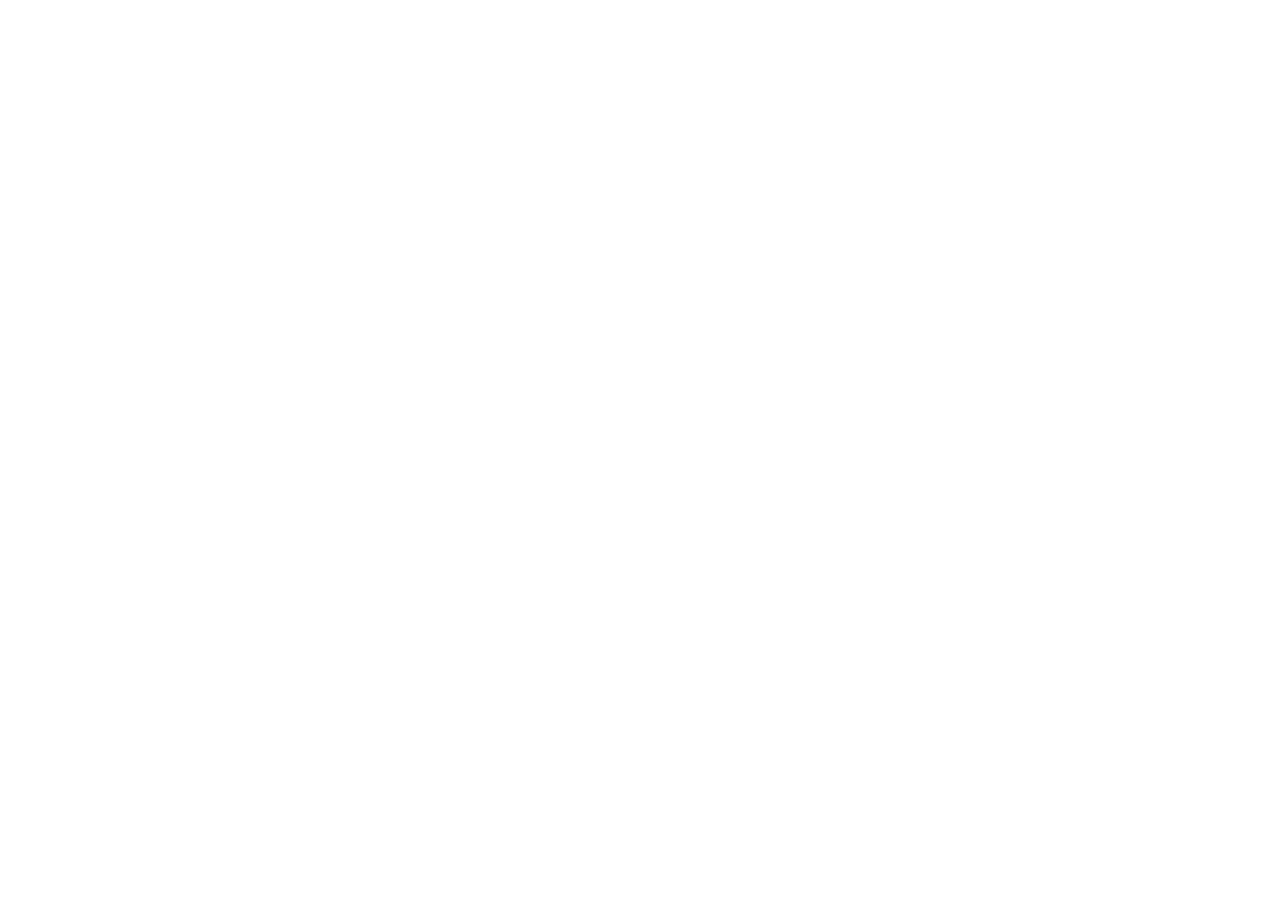
==== wwwroot/index.html @ 38f83ce2 "Update index.html" ====
<!DOCTYPE html>
<html lang="en">
<head>
    <meta charset="utf-8" />
    <meta name="viewport" content="width=device-width, initial-scale=1.0" />
    <title>PrayingTime</title>
    <base href="/PrayingTime/" />
    <link href="/PrayingTime/wwwroot/css/bootstrap.min.css" rel="stylesheet">
    <link href="/PrayingTime/wwwroot/css/app.css" rel="stylesheet">
    <link rel="icon" type="image/png" href="favicon.png" />
    <link href="PrayingTime.styles.css" rel="stylesheet" />
</head>
<body>
    <div id="app"></div>
    <script src="/PrayingTime/wwwroot/_framework/blazor.webassembly.js"></script>
</body>
</html>
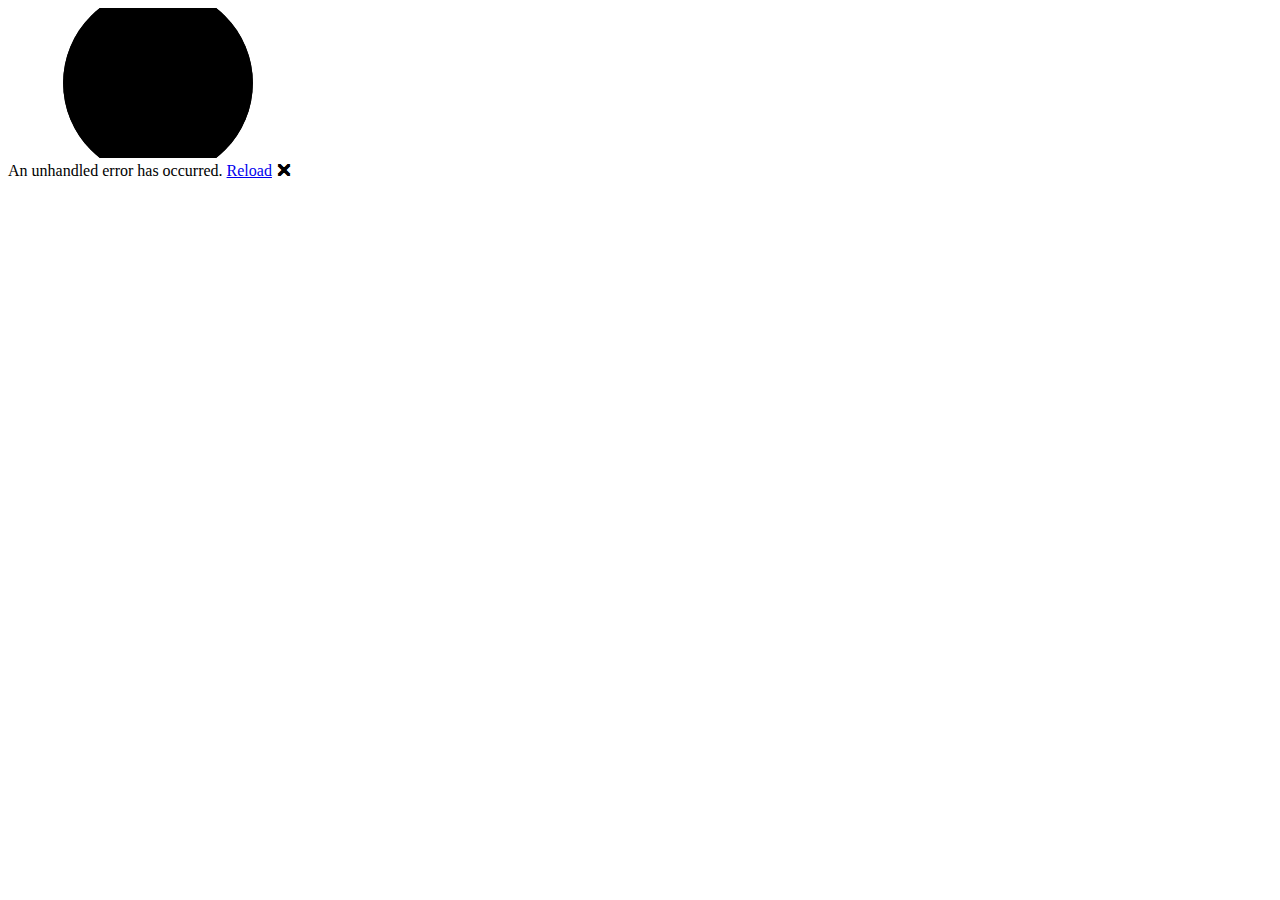
==== commit 37650207: "Update index.html" ====
--- a/wwwroot/index.html
+++ b/wwwroot/index.html
@@ -1,17 +1,32 @@
 <!DOCTYPE html>
 <html lang="en">
+
 <head>
     <meta charset="utf-8" />
     <meta name="viewport" content="width=device-width, initial-scale=1.0" />
     <title>PrayingTime</title>
-    <base href="/PrayingTime/" />
-    <link href="/PrayingTime/wwwroot/css/bootstrap.min.css" rel="stylesheet">
-    <link href="/PrayingTime/wwwroot/css/app.css" rel="stylesheet">
+    <base href="/PrayingTIme/" />
+    <link rel="stylesheet" href="css/bootstrap/bootstrap.min.css" />
+    <link rel="stylesheet" href="css/app.css" />
     <link rel="icon" type="image/png" href="favicon.png" />
     <link href="PrayingTime.styles.css" rel="stylesheet" />
 </head>
+
 <body>
-    <div id="app"></div>
-    <script src="/PrayingTime/wwwroot/_framework/blazor.webassembly.js"></script>
+    <div id="app">
+        <svg class="loading-progress">
+            <circle r="40%" cx="50%" cy="50%" />
+            <circle r="40%" cx="50%" cy="50%" />
+        </svg>
+        <div class="loading-progress-text"></div>
+    </div>
+
+    <div id="blazor-error-ui">
+        An unhandled error has occurred.
+        <a href="/PrayingTime/" class="reload">Reload</a>
+        <a class="dismiss">🗙</a>
+    </div>
+    <script src="_framework/blazor.webassembly.js"></script>
 </body>
+
 </html>
--- a/wwwroot/css/app.css
+++ b/wwwroot/css/app.css
@@ -0,0 +1,103 @@
+html, body {
+    font-family: 'Helvetica Neue', Helvetica, Arial, sans-serif;
+}
+
+h1:focus {
+    outline: none;
+}
+
+a, .btn-link {
+    color: #0071c1;
+}
+
+.btn-primary {
+    color: #fff;
+    background-color: #1b6ec2;
+    border-color: #1861ac;
+}
+
+.btn:focus, .btn:active:focus, .btn-link.nav-link:focus, .form-control:focus, .form-check-input:focus {
+  box-shadow: 0 0 0 0.1rem white, 0 0 0 0.25rem #258cfb;
+}
+
+.content {
+    padding-top: 1.1rem;
+}
+
+.valid.modified:not([type=checkbox]) {
+    outline: 1px solid #26b050;
+}
+
+.invalid {
+    outline: 1px solid red;
+}
+
+.validation-message {
+    color: red;
+}
+
+#blazor-error-ui {
+    background: lightyellow;
+    bottom: 0;
+    box-shadow: 0 -1px 2px rgba(0, 0, 0, 0.2);
+    display: none;
+    left: 0;
+    padding: 0.6rem 1.25rem 0.7rem 1.25rem;
+    position: fixed;
+    width: 100%;
+    z-index: 1000;
+}
+
+    #blazor-error-ui .dismiss {
+        cursor: pointer;
+        position: absolute;
+        right: 0.75rem;
+        top: 0.5rem;
+    }
+
+.blazor-error-boundary {
+    background: url([data-uri]) no-repeat 1rem/1.8rem, #b32121;
+    padding: 1rem 1rem 1rem 3.7rem;
+    color: white;
+}
+
+    .blazor-error-boundary::after {
+        content: "An error has occurred."
+    }
+
+.loading-progress {
+    position: relative;
+    display: block;
+    width: 8rem;
+    height: 8rem;
+    margin: 20vh auto 1rem auto;
+}
+
+    .loading-progress circle {
+        fill: none;
+        stroke: #e0e0e0;
+        stroke-width: 0.6rem;
+        transform-origin: 50% 50%;
+        transform: rotate(-90deg);
+    }
+
+        .loading-progress circle:last-child {
+            stroke: #1b6ec2;
+            stroke-dasharray: calc(3.141 * var(--blazor-load-percentage, 0%) * 0.8), 500%;
+            transition: stroke-dasharray 0.05s ease-in-out;
+        }
+
+.loading-progress-text {
+    position: absolute;
+    text-align: center;
+    font-weight: bold;
+    inset: calc(20vh + 3.25rem) 0 auto 0.2rem;
+}
+
+    .loading-progress-text:after {
+        content: var(--blazor-load-percentage-text, "Loading");
+    }
+
+code {
+    color: #c02d76;
+}
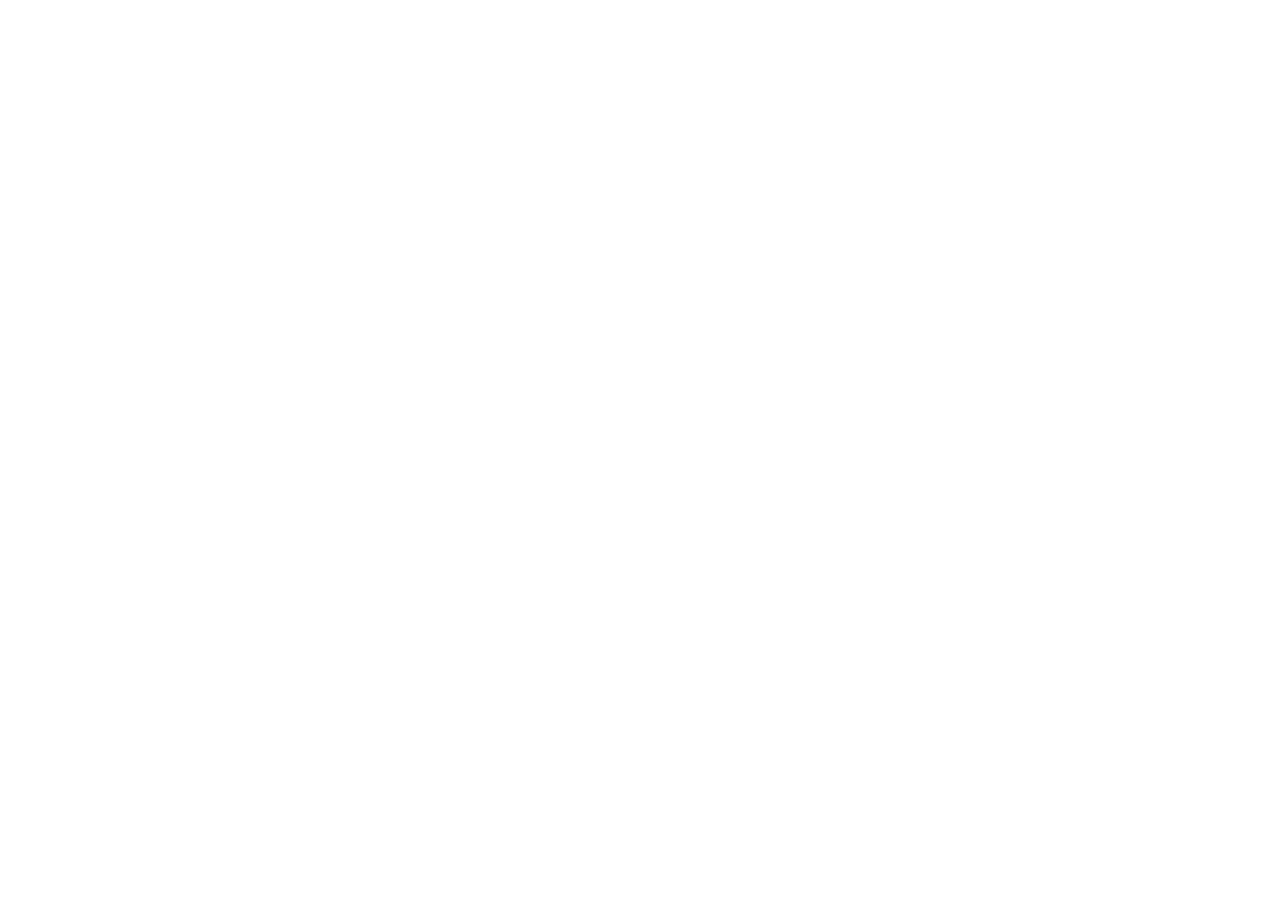
==== commit 2a921850: "Update index.html" ====
--- a/wwwroot/index.html
+++ b/wwwroot/index.html
@@ -14,18 +14,9 @@
 
 <body>
     <div id="app">
-        <svg class="loading-progress">
-            <circle r="40%" cx="50%" cy="50%" />
-            <circle r="40%" cx="50%" cy="50%" />
-        </svg>
-        <div class="loading-progress-text"></div>
+        
     </div>
 
-    <div id="blazor-error-ui">
-        An unhandled error has occurred.
-        <a href="/PrayingTime/" class="reload">Reload</a>
-        <a class="dismiss">🗙</a>
-    </div>
     <script src="_framework/blazor.webassembly.js"></script>
 </body>
 
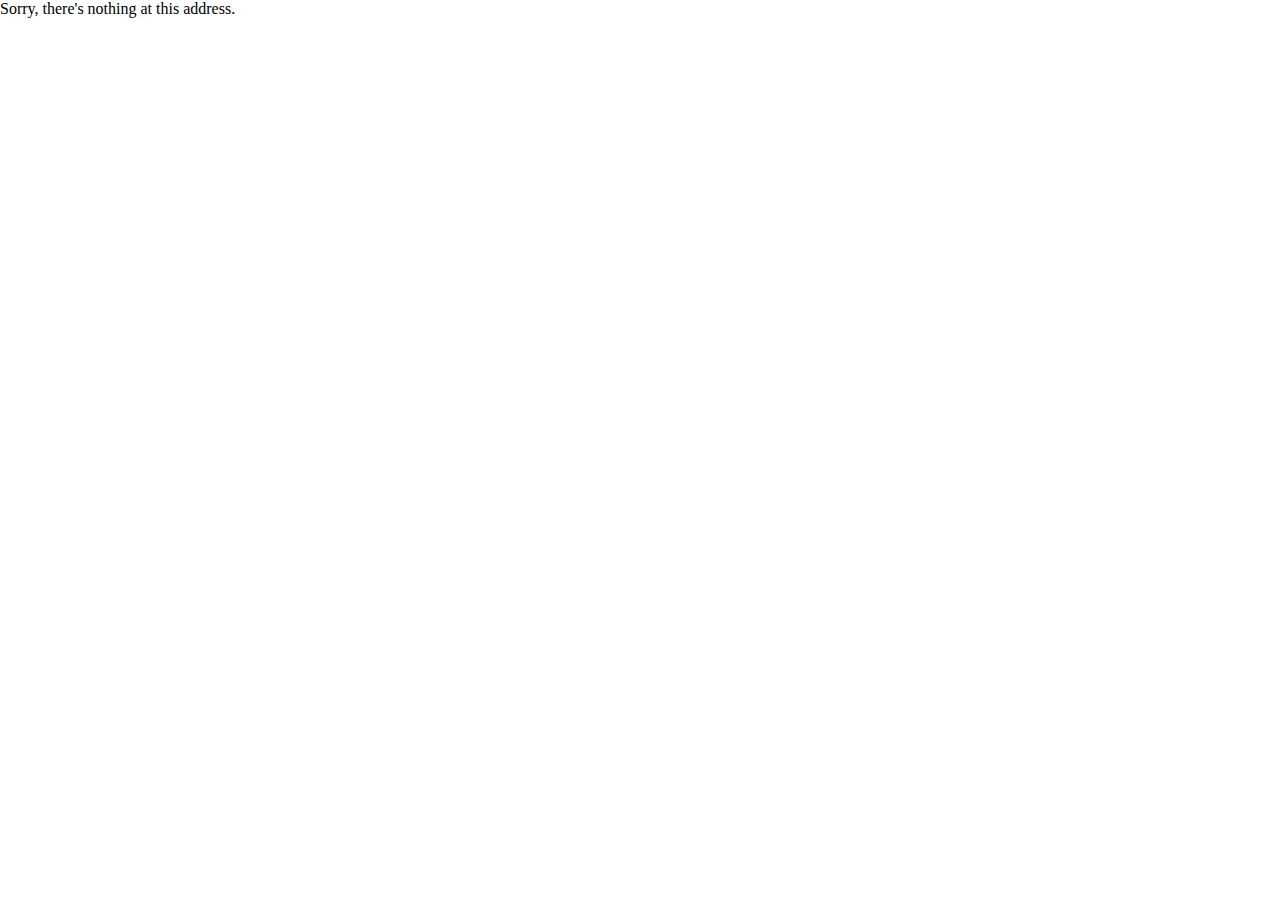
==== commit de7662be: "Update index.html" ====
--- a/wwwroot/index.html
+++ b/wwwroot/index.html
@@ -4,19 +4,26 @@
 <head>
     <meta charset="utf-8" />
     <meta name="viewport" content="width=device-width, initial-scale=1.0" />
-    <title>PrayingTime</title>
-    <base href="/PrayingTIme/" />
-    <link rel="stylesheet" href="css/bootstrap/bootstrap.min.css" />
-    <link rel="stylesheet" href="css/app.css" />
-    <link rel="icon" type="image/png" href="favicon.png" />
+    <title>Time2Pray</title>
+    <base href="/PrayingTime" />
+    <!-- Bootstrap CSS -->
+    <link href="https://cdn.jsdelivr.net/npm/bootstrap@5.3.0/dist/css/bootstrap.min.css" rel="stylesheet">
+    <!-- Bootstrap Icons -->
+    <link href="https://cdn.jsdelivr.net/npm/bootstrap-icons/font/bootstrap-icons.css" rel="stylesheet">
+    <!-- Include jQuery -->
+    <script src="https://code.jquery.com/jquery-3.6.0.min.js"></script>
+
+    <link href="https://fonts.googleapis.com/css?family=Roboto:300,400,500,700&display=swap" rel="stylesheet" />
+    <link href="_content/MudBlazor/MudBlazor.min.css" rel="stylesheet" />
     <link href="PrayingTime.styles.css" rel="stylesheet" />
 </head>
 
 <body>
     <div id="app">
-        
+
     </div>
 
+    <script src="_content/MudBlazor/MudBlazor.min.js"></script>
     <script src="_framework/blazor.webassembly.js"></script>
 </body>
 
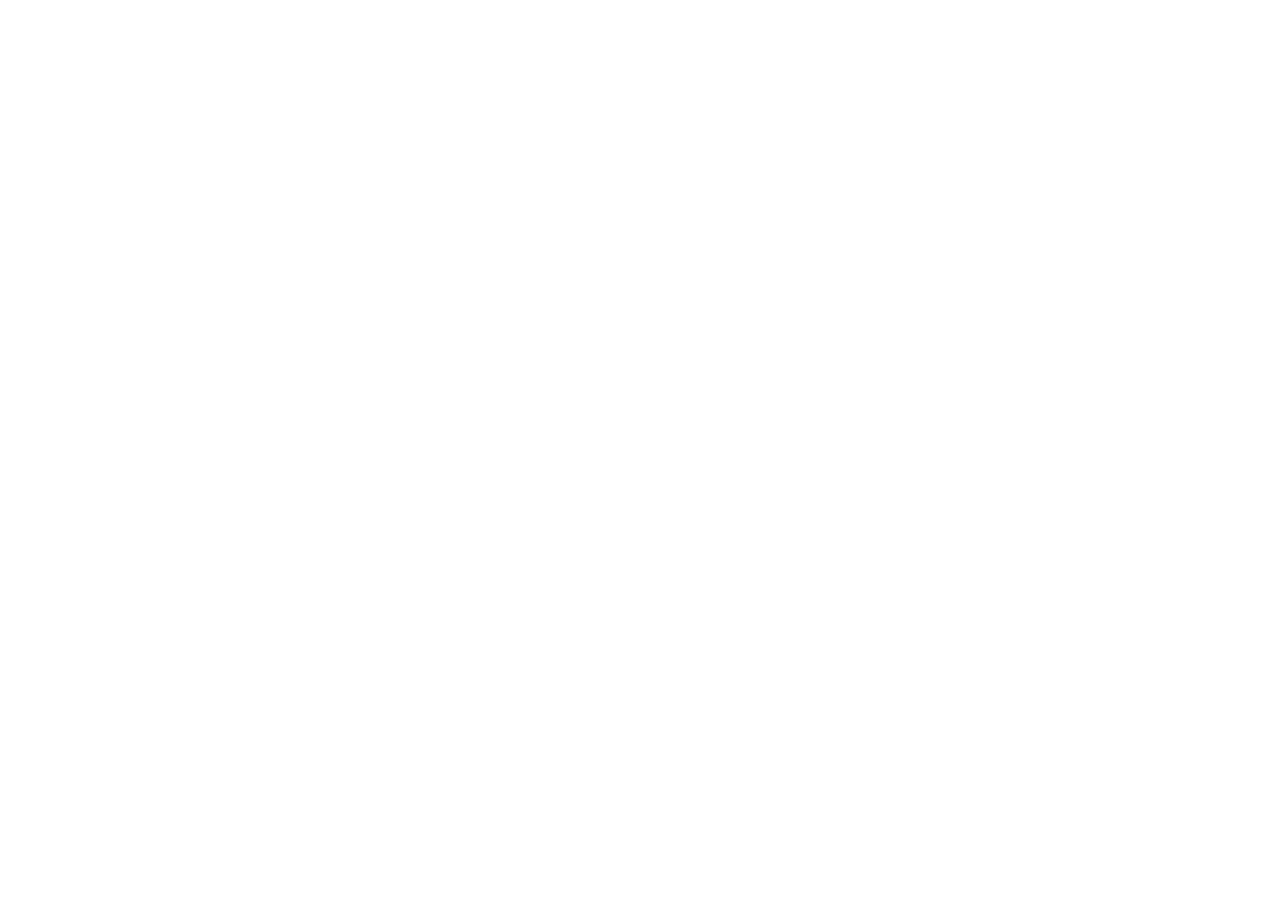
==== commit 19633446: "Update index.html" ====
--- a/wwwroot/index.html
+++ b/wwwroot/index.html
@@ -5,7 +5,7 @@
     <meta charset="utf-8" />
     <meta name="viewport" content="width=device-width, initial-scale=1.0" />
     <title>Time2Pray</title>
-    <base href="/PrayingTime" />
+    <base href="/PrayingTime/" />
     <!-- Bootstrap CSS -->
     <link href="https://cdn.jsdelivr.net/npm/bootstrap@5.3.0/dist/css/bootstrap.min.css" rel="stylesheet">
     <!-- Bootstrap Icons -->
